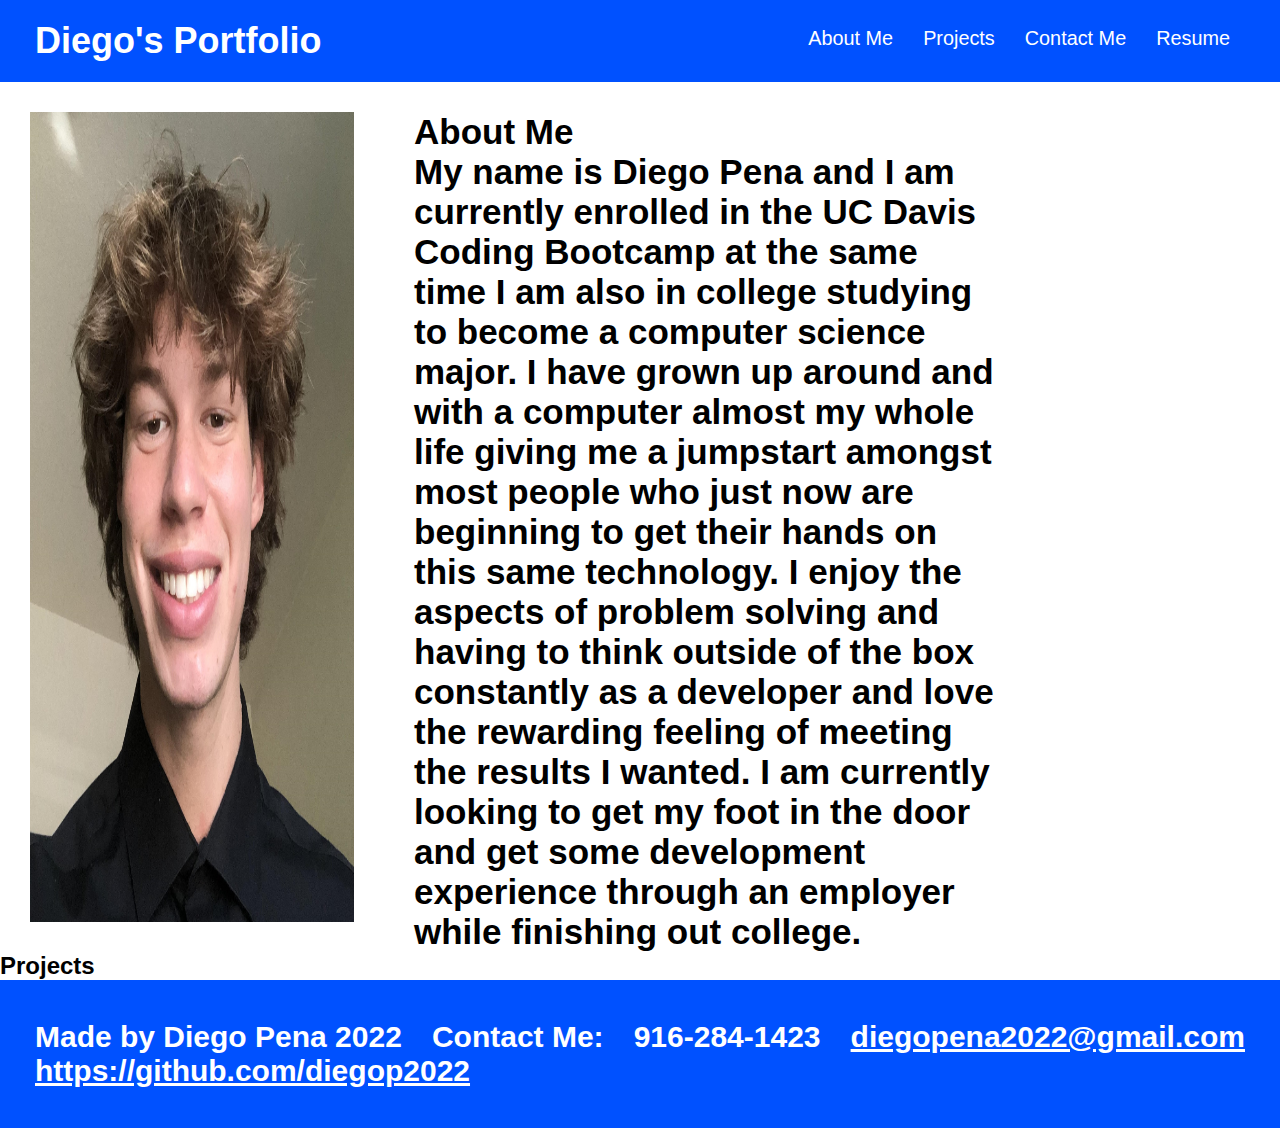
==== index.html @ 47121dfa "portfolio version 1 complete" ====
<!DOCTYPE html>
<html lang="en">
    <head>
        <meta charset="UTF-8"/>
        <link rel="stylesheet" href="./assets/css/style.css" />
        <title>Diego's Portfolio</title>
    </head>
    <body>
        <!--Navigation tags-->
        <header>
            <h1>
                <a href="/">Diego's Portfolio
            </h1>
            <nav>
             <ul>
                <li>
                    <a href="#about-me">About Me</a>
                </li>

                <li>
                    <a href="#projects">Projects</a>
                </li>
                
                <li>
                    <a href="contact-me">Contact Me</a>
                </li>

                <li>
                    <a href="./resume.html">Resume</a>
                </li>
            </ul>
        </nav>
    </header>
    <!--End Navigation-->

        <!--About Me Section-->
    <section class="about">
        <img src="./assets/images/pfp.png">
        <h2>About Me </br>
            My name is Diego Pena and I am currently enrolled in the UC Davis Coding Bootcamp at the same time I am also in college studying to become a computer science major. I have grown up around and with a computer almost my whole life giving me a jumpstart amongst most people who just now are beginning to get their hands on this same technology. I enjoy the aspects of problem solving and having to think outside of the box constantly as a developer and love the rewarding feeling of meeting the results I wanted. I am currently looking to get my foot in the door and get some development experience through an employer while finishing out college.
        </h2>
    </section>

        <!--Projects Section-->
    <section class="projects">
        <h2>Projects</h2>
    </section>

        <!--Footer/Contact Section-->
    <section>
        <footer>
            <h2>Made by Diego Pena 2022</h2>

            <h2 class="contact">Contact Me:</h2>

            <h2 class="phone">916-284-1423</h2>

            <h2 class="email"><a href="mailto:diegopena2022@gmail.com">diegopena2022@gmail.com</a></h2>

            <h2 class="github"><a href="https://github.com/diegop2022">https://github.com/diegop2022</a></h2>
        </footer>
    </section>
    </body>
---- assets/css/style.css ----
* {
    box-sizing: border-box;
    margin: 0;
    padding: 0;
}

body {
    color: black;
    font-family: Helvetica, Arial, sans-serif;
}

/* HEADER / NAV BAR STYLES START */
header {
    padding: 20px 35px;
    background-color: rgb(0, 81, 255);
    display: flex;
    justify-content: space-between;
    flex-wrap: wrap;
}

header h1 {
    font-weight: bold;
    margin: 0;
    font-size: 36px;
    color: white;
}

header a {
    text-decoration: none;
    color: white;
}

header nav {
    margin: 7px 0;
}

header nav ul {
    display: flex;
    flex-wrap: wrap;
    justify-content: space-between;
    align-items: center;
    list-style: none;
}

header nav ul li a {
    padding: 10px 15px;
    font-weight: lighter;
    font-size: 1.55vw;
}
/* HEADER / NAVBAR STYLES END */

/* FOOTER STYLES START */
footer {
    background: rgb(0, 81, 255);
    padding: 40px 35px;
    display: flex;
    justify-content: space-between;
    flex-wrap: wrap;
    width: 100%;
}

footer h2 {
    color: white;
    font-size: 30px;
    margin: 0;
}

footer div {
    line-height: 1.5;
    text-align: right; 
}

footer a {
    color: white;
}
/* END FOOTER STYLES */


/* ABOUT SECTION STYLE */
.about {
    display: flex;
    flex-wrap: wrap;
}

.about img {
    max-width: 30%;
    max-height: 30%;
    padding: 30px;
}

.about h2 { 
    padding: 30px 0 0 30px;
    font-size: 35px;
    width: 48%;
}
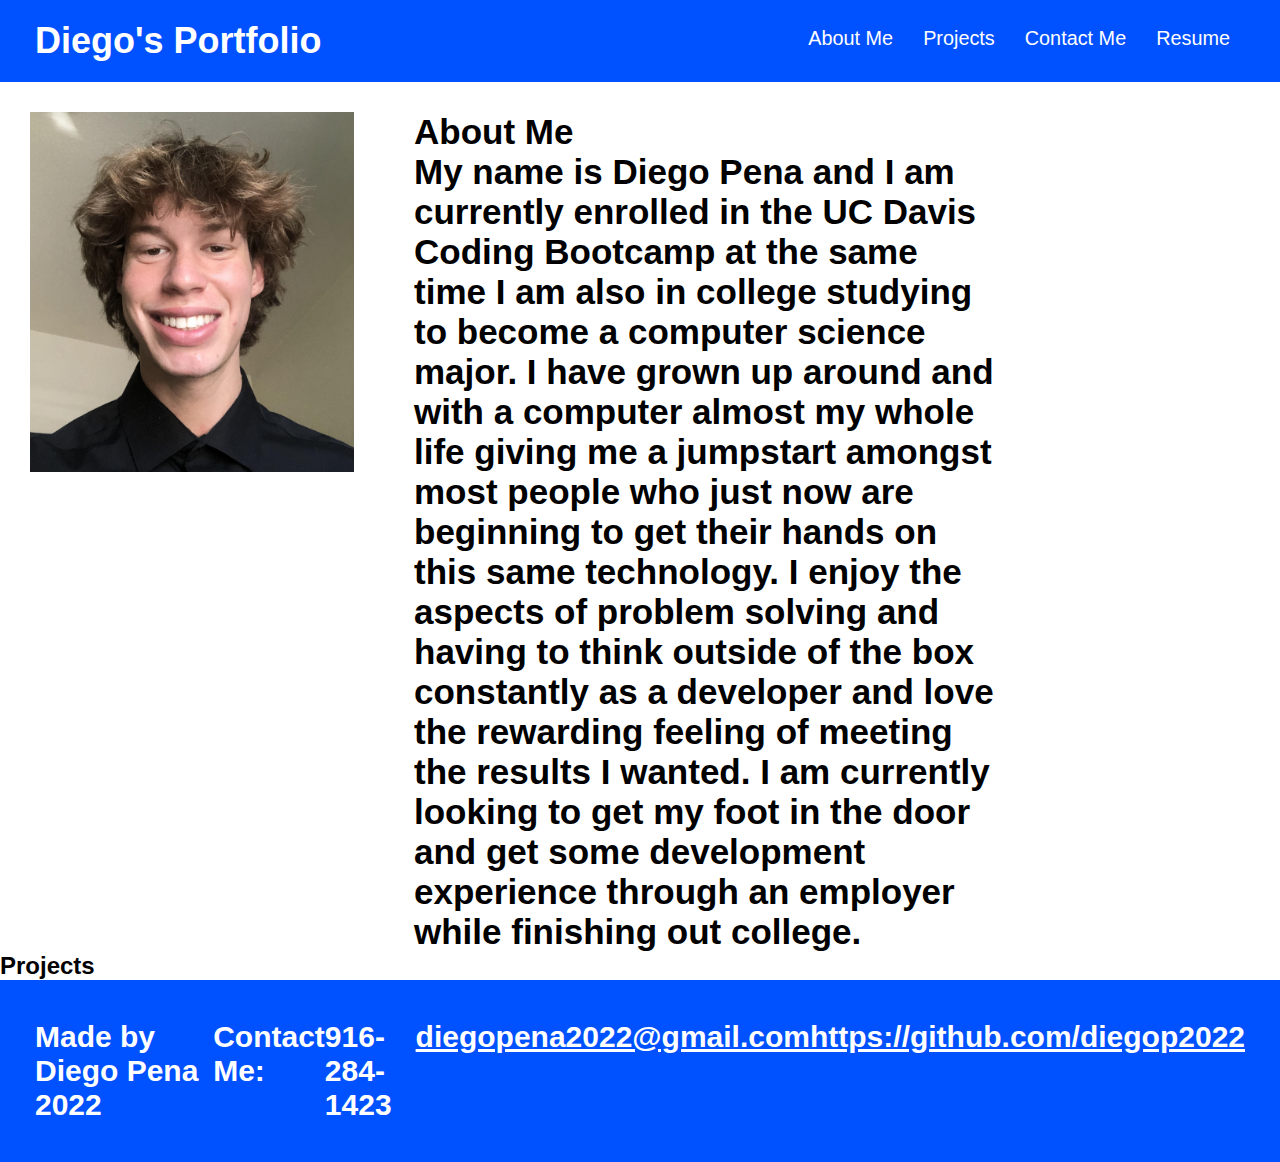
==== commit 83394394: "image fix" ====
--- a/index.html
+++ b/index.html
@@ -5,7 +5,9 @@
         <link rel="stylesheet" href="./assets/css/style.css" />
         <title>Diego's Portfolio</title>
     </head>
+    
     <body>
+       
         <!--Navigation tags-->
         <header>
             <h1>
@@ -28,10 +30,10 @@
                 <li>
                     <a href="./resume.html">Resume</a>
                 </li>
-            </ul>
-        </nav>
-    </header>
-    <!--End Navigation-->
+             </ul>
+            </nav>
+        </header>
+        <!--End Navigation-->
 
         <!--About Me Section-->
     <section class="about">
--- a/assets/css/style.css
+++ b/assets/css/style.css
@@ -55,7 +55,7 @@
     padding: 40px 35px;
     display: flex;
     justify-content: space-between;
-    flex-wrap: wrap;
+    flex: wrap;
     width: 100%;
 }
 
@@ -83,8 +83,8 @@
 }
 
 .about img {
-    max-width: 30%;
-    max-height: 30%;
+    width: 30%;
+    height: 100%;
     padding: 30px;
 }
 
@@ -94,3 +94,4 @@
     width: 48%;
 }
 
+
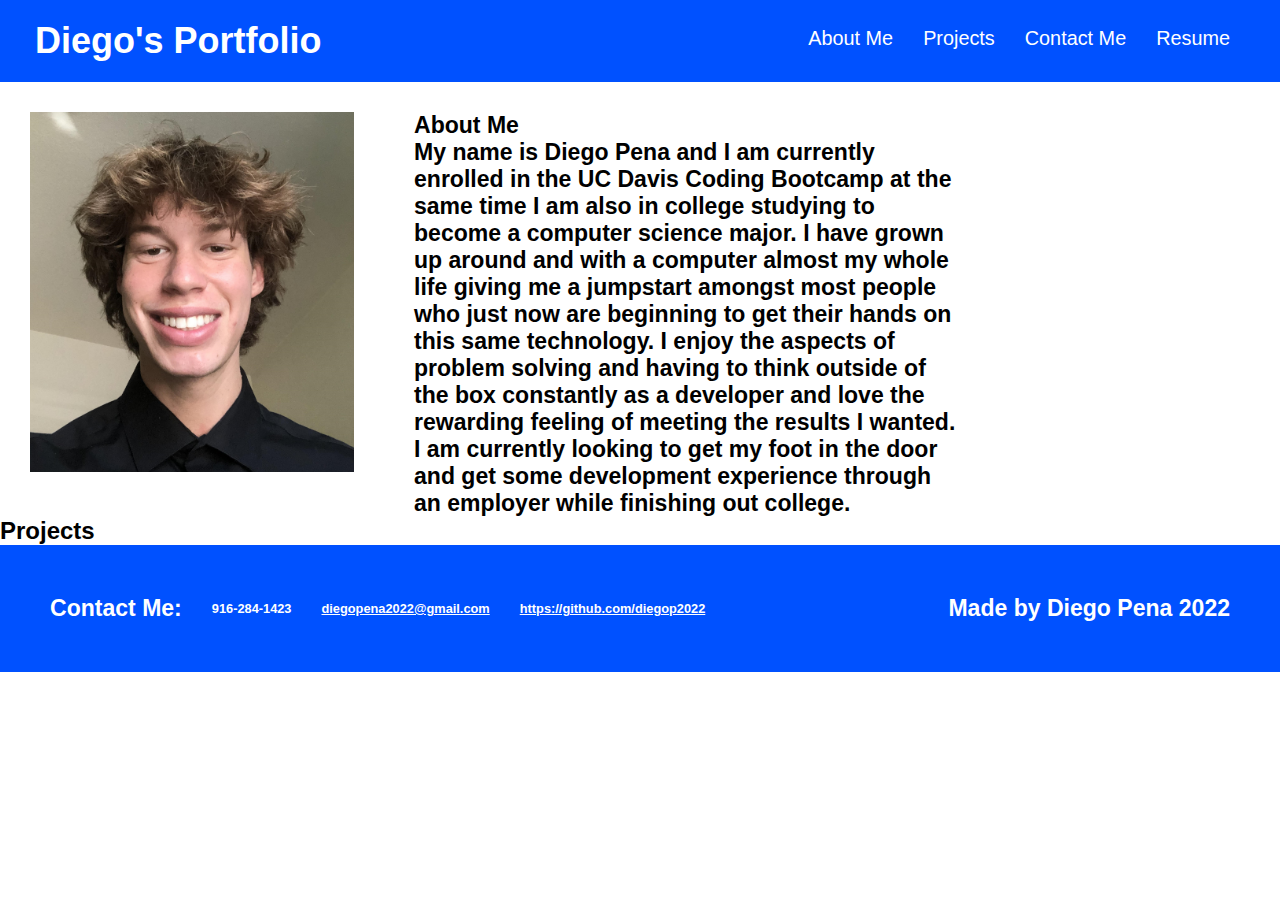
==== commit 33b87dcb: "flexbox added" ====
--- a/index.html
+++ b/index.html
@@ -51,15 +51,26 @@
         <!--Footer/Contact Section-->
     <section>
         <footer>
+            <nav>
+                <ul>
+                   <li>
+                       <h2 class="contact">Contact Me:</a>
+                   </li>
+   
+                   <li>
+                       <h3 class="phone">916-284-1423</a>
+                   </li>
+                   
+                   <li>
+                       <h3 class="email"><a href="mailto:diegopena2022@gmail.com">diegopena2022@gmail.com</a>
+                   </li>
+   
+                   <li>
+                       <h3 class="github"><a href="https://github.com/diegop2022">https://github.com/diegop2022</a>
+                   </li>
+                </ul>
+               </nav>
             <h2>Made by Diego Pena 2022</h2>
-
-            <h2 class="contact">Contact Me:</h2>
-
-            <h2 class="phone">916-284-1423</h2>
-
-            <h2 class="email"><a href="mailto:diegopena2022@gmail.com">diegopena2022@gmail.com</a></h2>
-
-            <h2 class="github"><a href="https://github.com/diegop2022">https://github.com/diegop2022</a></h2>
         </footer>
     </section>
     </body>--- a/assets/css/style.css
+++ b/assets/css/style.css
@@ -60,9 +60,36 @@
 }
 
 footer h2 {
+    display: flex;
+    flex-wrap: wrap;
+    justify-content: space-between;
+    align-items: center;
     color: white;
     font-size: 30px;
     margin: 0;
+    padding: 10px 15px;
+    font-size: 1.8vw;
+    font-weight: bolder;
+}
+
+footer h3 {
+    display: flex;
+    flex-wrap: wrap;
+    justify-content: space-between;
+    align-items: center;
+    color: white;
+    font-size: 30px;
+    margin: 0;
+    padding: 10px 15px;
+    font-size: 1vw;
+}
+
+footer nav ul {
+    display: flex;
+    flex-wrap: wrap;
+    justify-content: space-between;
+    align-items: center;
+    list-style: none;
 }
 
 footer div {
@@ -90,8 +117,6 @@
 
 .about h2 { 
     padding: 30px 0 0 30px;
-    font-size: 35px;
-    width: 48%;
-}
-
-
+    width: 45%;
+    font-size: 1.8vw;
+}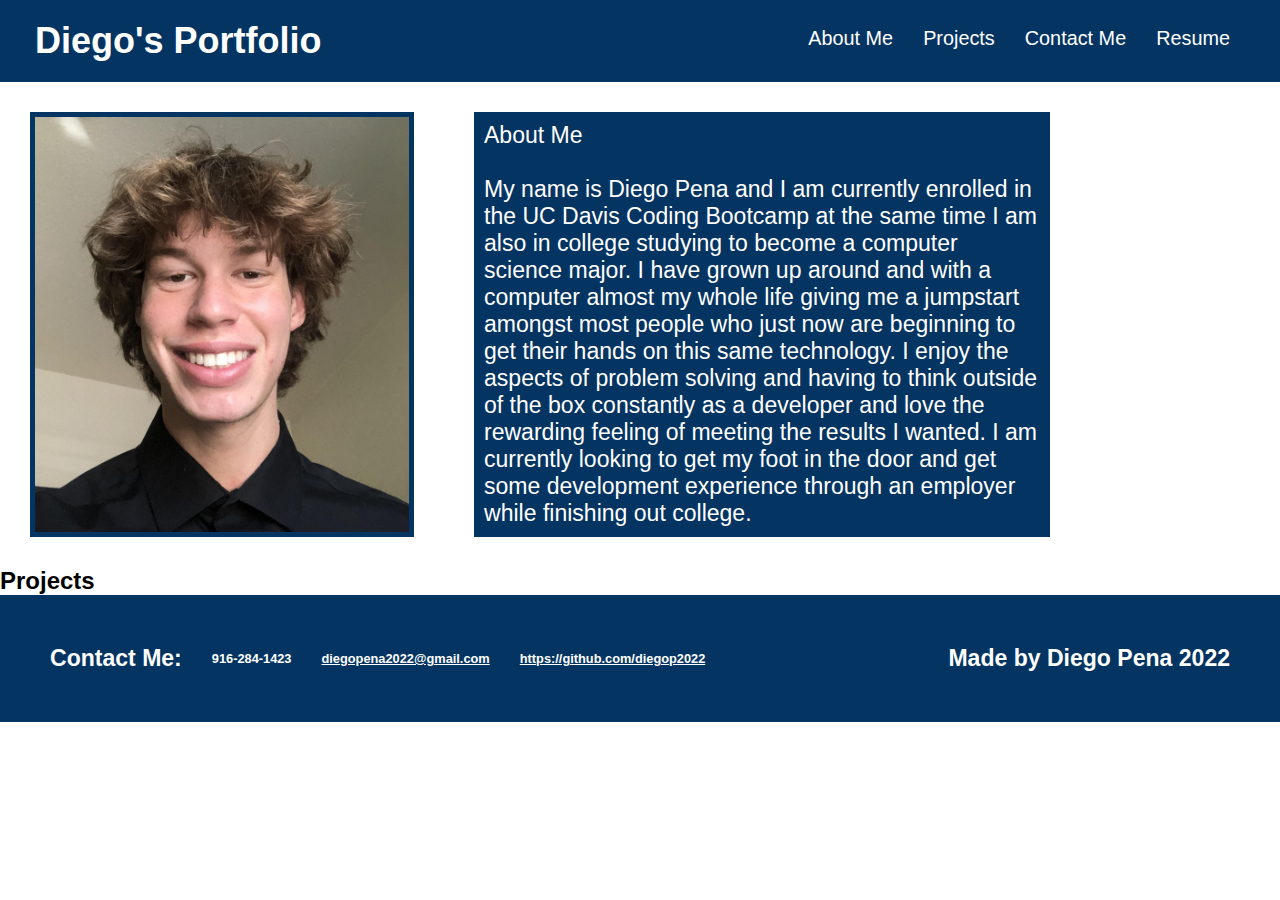
==== commit a75274dc: "color styling" ====
--- a/index.html
+++ b/index.html
@@ -38,7 +38,7 @@
         <!--About Me Section-->
     <section class="about">
         <img src="./assets/images/pfp.png">
-        <h2>About Me </br>
+        <h2>About Me </br> </br>
             My name is Diego Pena and I am currently enrolled in the UC Davis Coding Bootcamp at the same time I am also in college studying to become a computer science major. I have grown up around and with a computer almost my whole life giving me a jumpstart amongst most people who just now are beginning to get their hands on this same technology. I enjoy the aspects of problem solving and having to think outside of the box constantly as a developer and love the rewarding feeling of meeting the results I wanted. I am currently looking to get my foot in the door and get some development experience through an employer while finishing out college.
         </h2>
     </section>
--- a/assets/css/style.css
+++ b/assets/css/style.css
@@ -12,7 +12,7 @@
 /* HEADER / NAV BAR STYLES START */
 header {
     padding: 20px 35px;
-    background-color: rgb(0, 81, 255);
+    background-color: #043461;
     display: flex;
     justify-content: space-between;
     flex-wrap: wrap;
@@ -51,7 +51,7 @@
 
 /* FOOTER STYLES START */
 footer {
-    background: rgb(0, 81, 255);
+    background: #043461;
     padding: 40px 35px;
     display: flex;
     justify-content: space-between;
@@ -112,11 +112,18 @@
 .about img {
     width: 30%;
     height: 100%;
-    padding: 30px;
+    border: 5px solid #043461;
+    margin: 30px;
 }
 
-.about h2 { 
-    padding: 30px 0 0 30px;
+.about h2{ 
+    margin: 30px 30px 30px 30px;
+    padding: 10px;
     width: 45%;
     font-size: 1.8vw;
-}+    font-weight: 100;
+    background-color: #043461;
+    color: white;
+    background-size: 300px 300px;
+}
+
